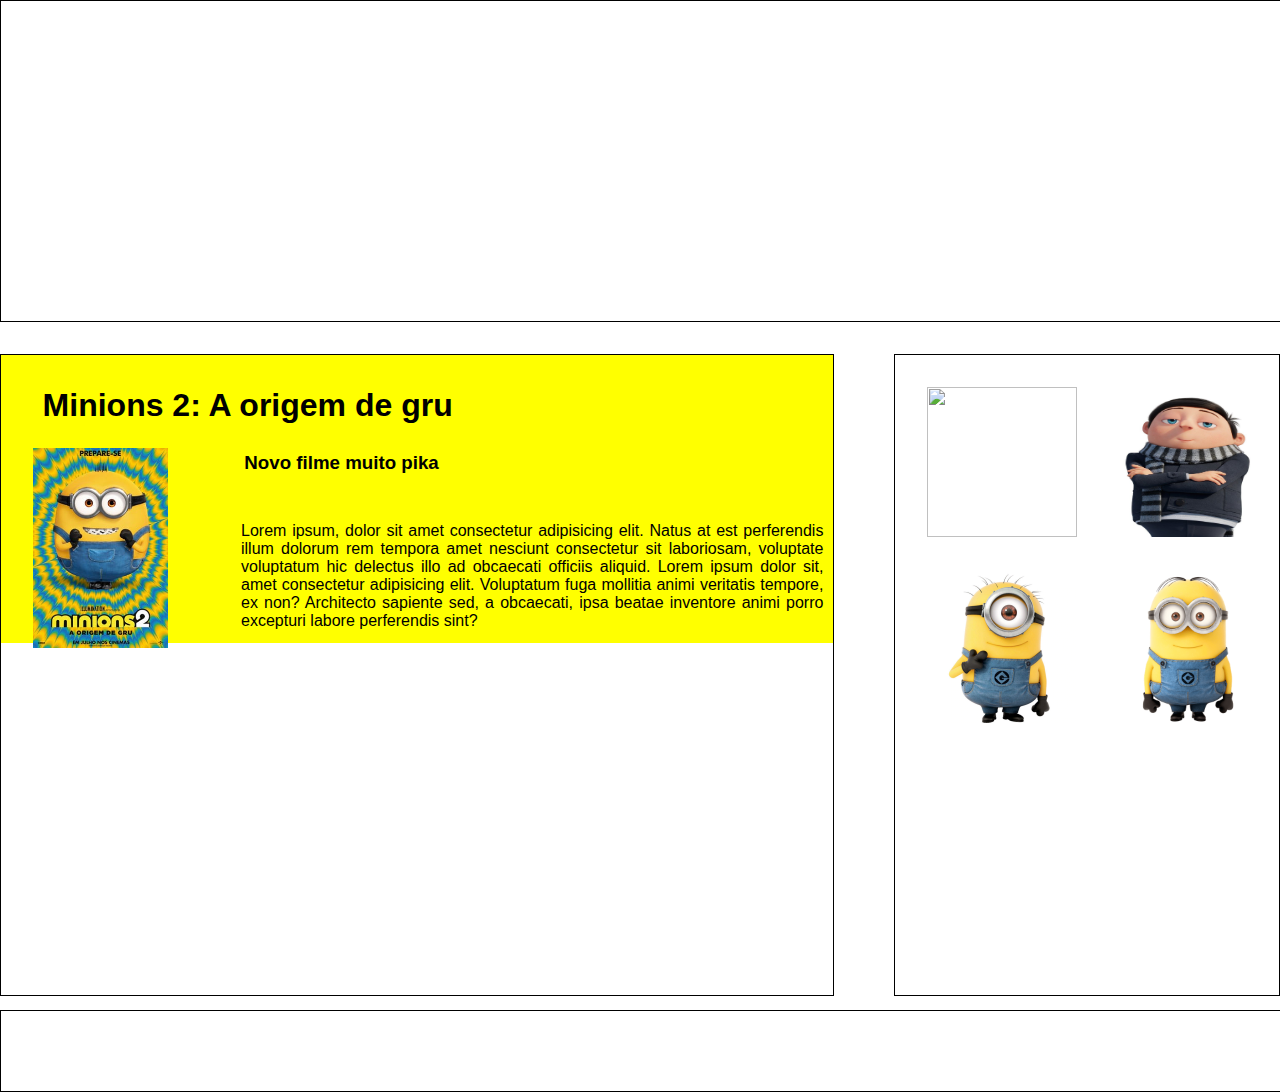
==== index.html @ b5227cea "Merge remote-tracking branch 'origin/grade'" ====
<!DOCTYPE html>
<html lang="en">
<head>
    <meta charset="UTF-8">
    <meta http-equiv="X-UA-Compatible" content="IE=edge">
    <meta name="viewport" content="width=, initial-scale=1.0">
    <title>0Site</title>
    <link rel="stylesheet" href="style.css">
</head>
<body>
    <header>

    </header>
    <main>
        <section id="bloco1">
        <h1>Minions 2: A origem de gru</h1>
        <img src="img/minions-2.jpg" height="200em" width="">
        <div>
        <h3>Novo filme muito pika</h3>
        <p>Lorem ipsum, dolor sit amet consectetur adipisicing elit. Natus at est perferendis illum dolorum rem tempora amet nesciunt consectetur sit laboriosam, voluptate voluptatum hic delectus illo ad obcaecati officiis aliquid. Lorem ipsum dolor sit, amet consectetur adipisicing elit. Voluptatum fuga mollitia animi veritatis tempore, ex non? Architecto sapiente sed, a obcaecati, ipsa beatae inventore animi porro excepturi labore perferendis sint?</p>
        </div>   
        </section> 
    </main>
    <aside>
        <section id="grade">
        <img src="img/BANANA.png" height="150em" width="150em">
        <img src="img/gru.png" height="150" width="150">
        <img src="img/Minion1.png" height="150" width="150">
        <img src="img/minion2.png" height="150" width="150">
        </section>
    </aside>
    <footer>
        
    </footer>
    <script src="script.js"></script>
</body>
</html>
---- style.css ----
*{
    font-family: Arial, Helvetica, sans-serif;
    padding: 0;
    margin: 0;
}
header{
    border: 1px solid black;
    height: 20em;
    width: 100%;
}
main{
    border: 1px solid black;
    height: 40em;
    width: 65%;
    display: flex;
    float: left;
    margin-top: 2em;
}
aside{
    margin-top: 2em;
    height: 40em;
    width: 30%;
    float: right;
    display: flex;
    border: 1px solid black;
}
footer{
    height: 5em;
    margin-top: 43em;
    width: 100%;
    border: 1px solid black;
}
#bloco1{
    height: 18em;
    width: 100%;
    background-color: yellow;
}
#bloco1 h1{
    margin-left: 1.3em;
    margin-top: 1em;
}
#bloco1 img{
    float: left;
    display: flex;
    margin-left: 2em;
    margin-top: 1.5em;
}
#bloco1 h3{
    margin-top: 1.5em;
    margin-left: 13em;
}
#bloco1 p{
    margin-top: 3em;
    width: 70%;
    margin-left: 15em;
    text-align: justify;
}
#grade img{
    margin-left: 2em;
    margin-top: 2em;
}
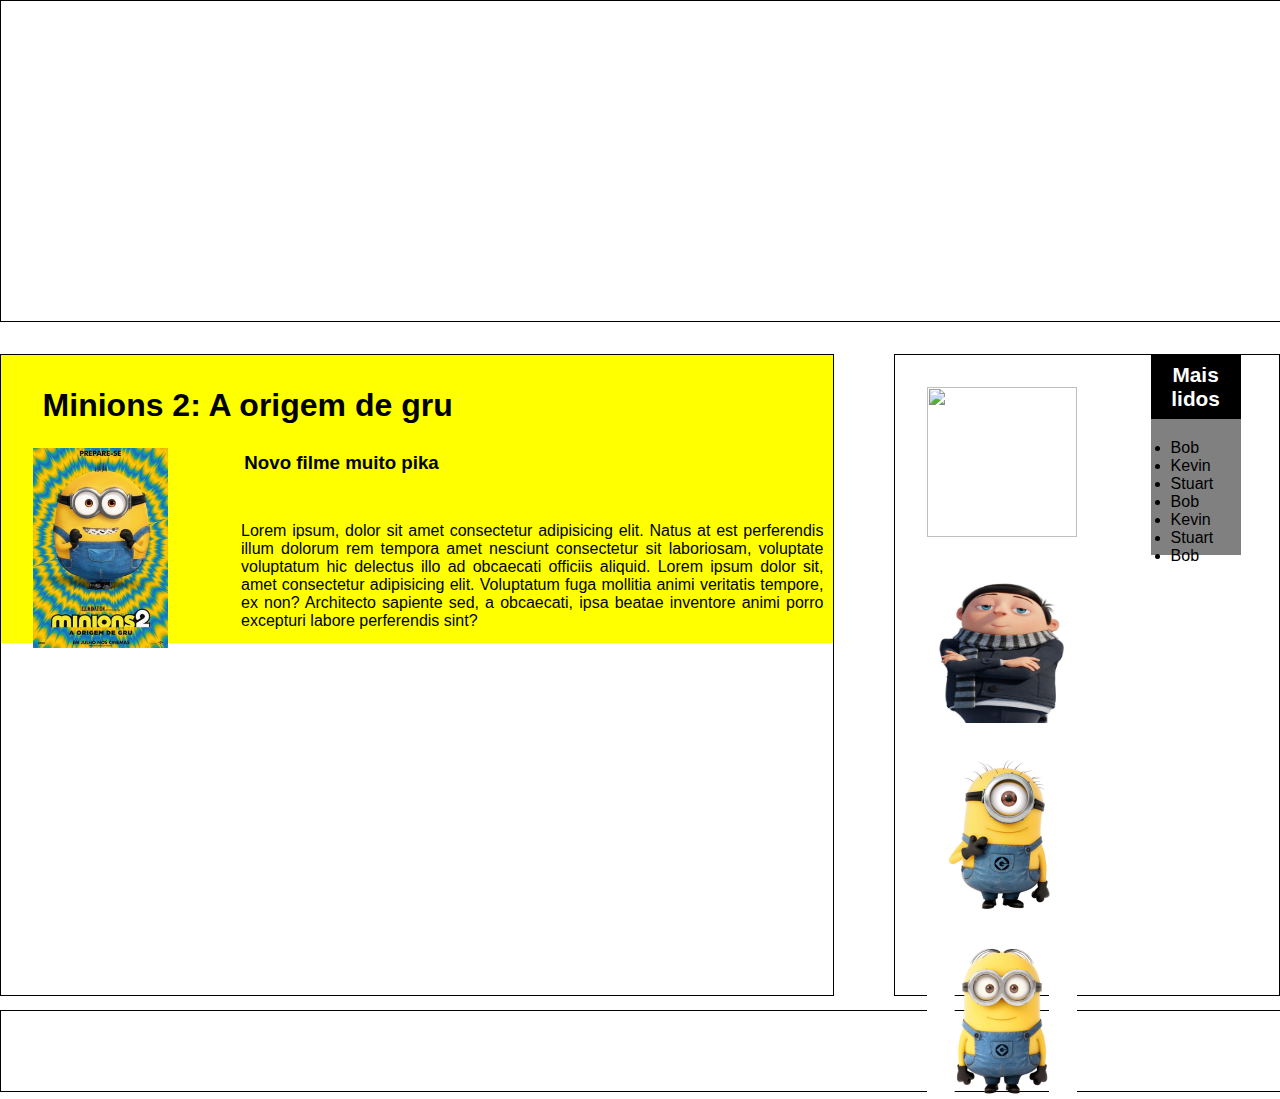
==== commit a3fc45e3: "Merge remote-tracking branch 'origin/lista'" ====
--- a/index.html
+++ b/index.html
@@ -28,6 +28,20 @@
         <img src="img/Minion1.png" height="150" width="150">
         <img src="img/minion2.png" height="150" width="150">
         </section>
+        
+        <div class="mais-lidos">
+            <h3 class="mais-lidos-titulo">Mais lidos</h3>
+            <ul class="ul-mais-lidos">
+                <li>Bob</li>
+                <li>Kevin</li>
+                <li>Stuart</li>
+                <li>Bob</li>
+                <li>Kevin</li>
+                <li>Stuart</li>
+                <li>Bob</li>
+            </ul>
+        </div>
+
     </aside>
     <footer>
         
--- a/style.css
+++ b/style.css
@@ -1,9 +1,11 @@
 *{
+
     font-family: Arial, Helvetica, sans-serif;
     padding: 0;
     margin: 0;
 }
 header{
+    
     border: 1px solid black;
     height: 20em;
     width: 100%;
@@ -24,6 +26,30 @@
     display: flex;
     border: 1px solid black;
 }
+
+.mais-lidos{
+    width: 80%;
+    margin-left: 10%;
+    margin-right: 10%;
+    height: 200px;
+    display: flex;
+    flex-direction: column;
+    gap: 20px;
+    background-color: gray;
+}
+
+.mais-lidos-titulo{
+    background-color: black;
+    color: white;
+    text-align: center;
+    padding: 8px;
+    font-size: 1.3em;
+}
+
+.ul-mais-lidos{
+    margin-left: 20px;
+}
+
 footer{
     height: 5em;
     margin-top: 43em;
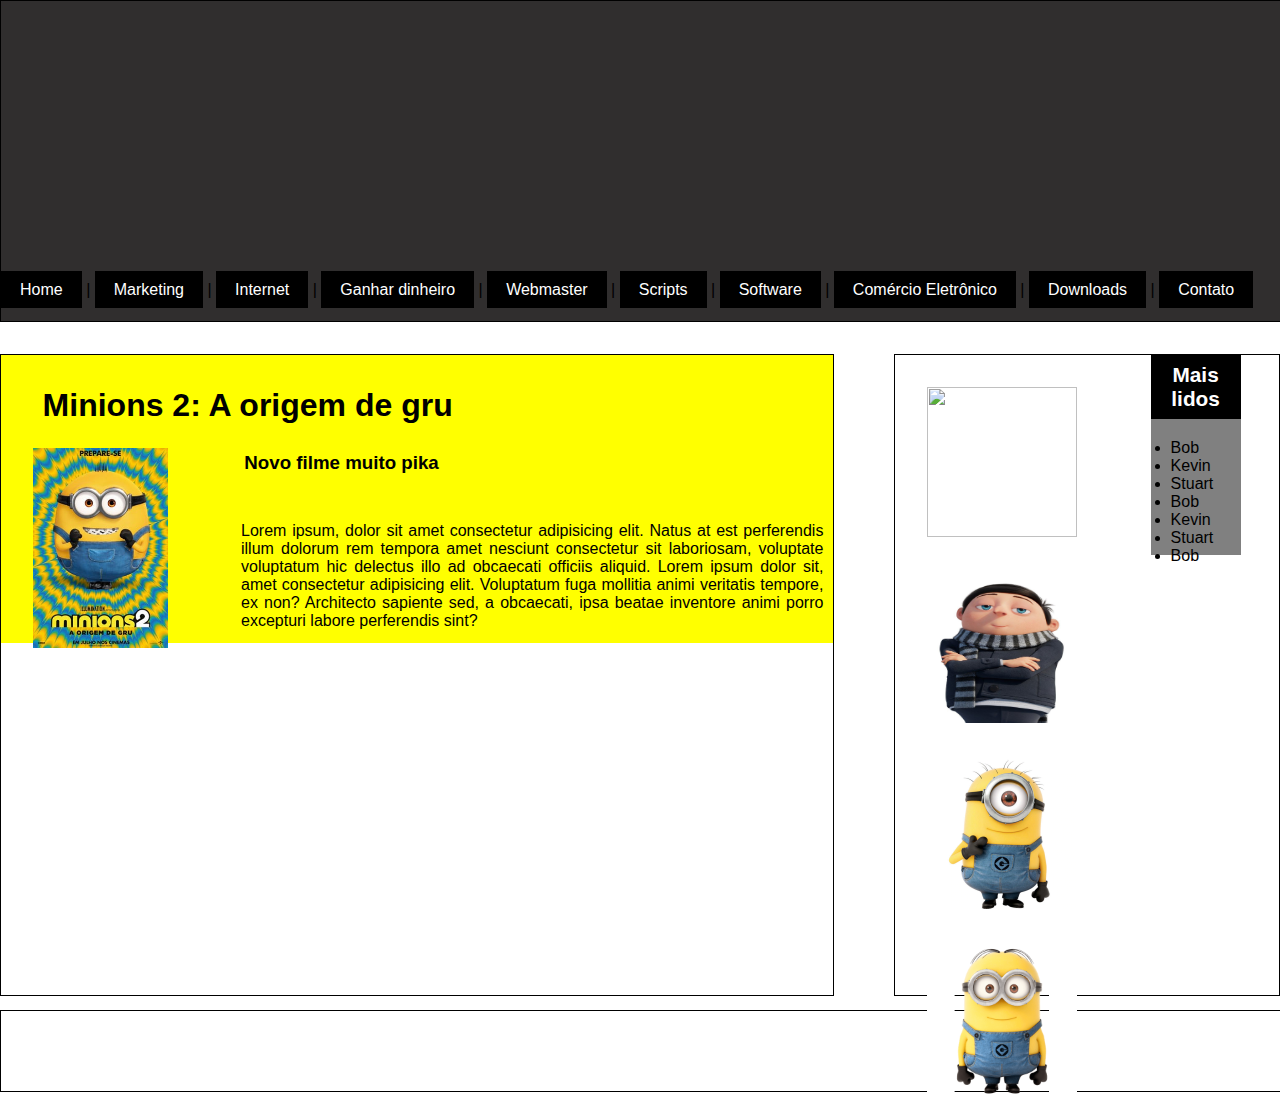
==== commit be677045: "Merge remote-tracking branch 'origin/nav'" ====
--- a/index.html
+++ b/index.html
@@ -9,7 +9,22 @@
 </head>
 <body>
     <header>
-
+        <section>
+        <nav>
+            <ul>
+                <a href="">Home</a>  |
+                <a href="">Marketing</a>  |
+                <a href="">Internet</a>  |
+                <a href="">Ganhar dinheiro</a>  |
+                <a href="">Webmaster</a>  |
+                <a href="">Scripts</a>  |
+                <a href="">Software</a>  |
+                <a href="">Comércio Eletrônico</a>  |
+                <a href="">Downloads</a>  |
+                <a href="">Contato</a>  
+            </ul>
+        </nav>
+    </section>
     </header>
     <main>
         <section id="bloco1">
--- a/style.css
+++ b/style.css
@@ -9,6 +9,24 @@
     border: 1px solid black;
     height: 20em;
     width: 100%;
+    background-color: rgb(48, 46, 46);
+}
+header nav{
+    display: flex;
+    flex-wrap: wrap;
+    margin-top: 280px;
+}
+header nav a{
+    text-decoration: none;
+    text-align: center;
+    background-color: black;
+    color: white;
+    padding: 10px 19px;
+    margin: 0;
+}
+header nav :hover{
+    background-color: rgb(48, 46, 46);
+    color: black;
 }
 main{
     border: 1px solid black;
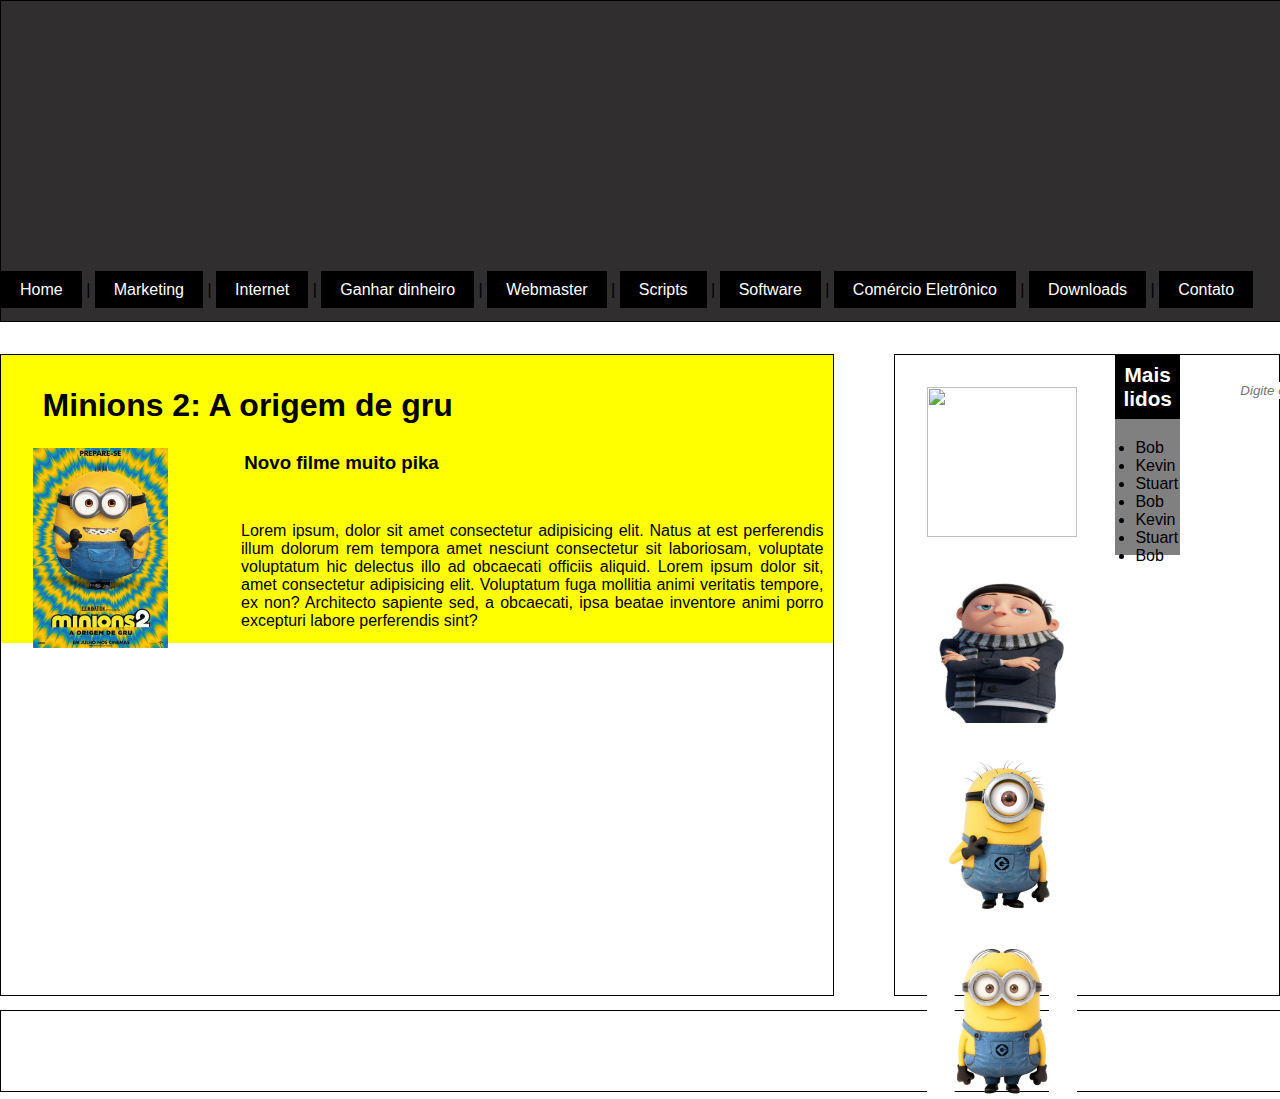
==== commit e8d1ee56: "Merge remote-tracking branch 'origin/pesquisa'" ====
--- a/index.html
+++ b/index.html
@@ -57,6 +57,8 @@
             </ul>
         </div>
 
+        <form><input type="text" placeholder=" Digite o termo e pressione enter"></form>
+
     </aside>
     <footer>
         
--- a/style.css
+++ b/style.css
@@ -74,6 +74,7 @@
     width: 100%;
     border: 1px solid black;
 }
+
 #bloco1{
     height: 18em;
     width: 100%;
@@ -102,4 +103,13 @@
 #grade img{
     margin-left: 2em;
     margin-top: 2em;
-}+}
+
+form input{
+    border: 1px solid white ;
+    width: 345px;
+    margin-left: 5%;
+    margin-top: 2em;
+    font-style: italic;
+}
+
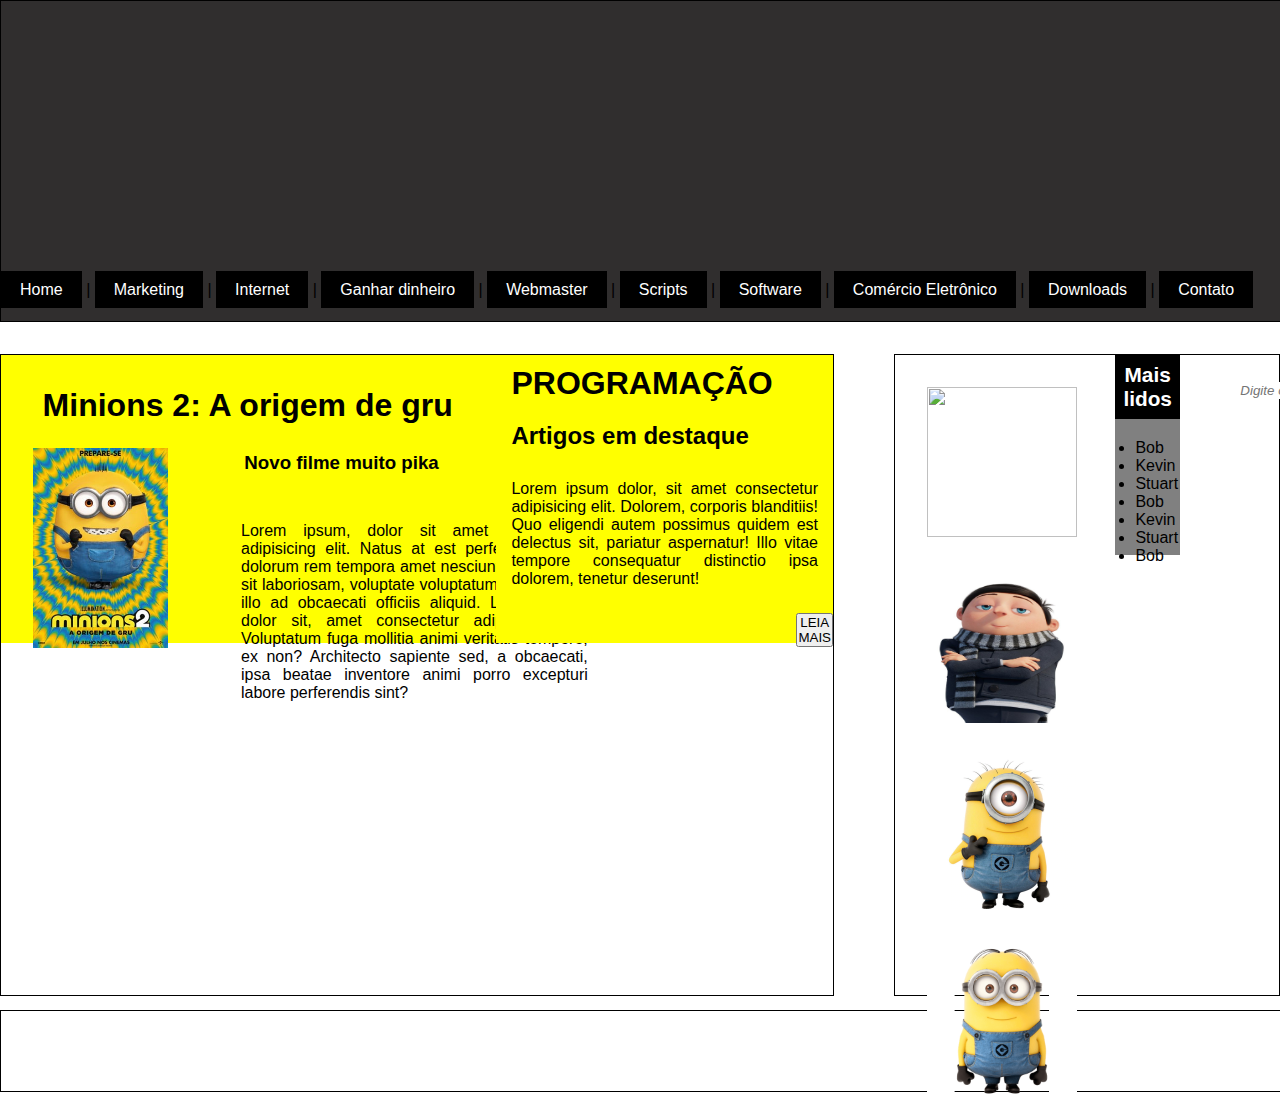
==== commit dc393880: "Merge remote-tracking branch 'origin/programação'" ====
--- a/index.html
+++ b/index.html
@@ -35,6 +35,13 @@
         <p>Lorem ipsum, dolor sit amet consectetur adipisicing elit. Natus at est perferendis illum dolorum rem tempora amet nesciunt consectetur sit laboriosam, voluptate voluptatum hic delectus illo ad obcaecati officiis aliquid. Lorem ipsum dolor sit, amet consectetur adipisicing elit. Voluptatum fuga mollitia animi veritatis tempore, ex non? Architecto sapiente sed, a obcaecati, ipsa beatae inventore animi porro excepturi labore perferendis sint?</p>
         </div>   
         </section> 
+        <section id="programa">
+        <h1>PROGRAMAÇÃO</h1>
+        <h2>Artigos em destaque</h2>
+        <p>Lorem ipsum dolor, sit amet consectetur adipisicing elit. Dolorem, corporis blanditiis! Quo eligendi autem possimus quidem est delectus sit, pariatur aspernatur! Illo vitae tempore consequatur distinctio ipsa dolorem, tenetur deserunt!</p>
+        <button type="button">LEIA MAIS</button>
+        </section>
+
     </main>
     <aside>
         <section id="grade">
--- a/style.css
+++ b/style.css
@@ -113,3 +113,28 @@
     font-style: italic;
 }
 
+
+#programa{
+    height: 18em;
+    width: 49%;
+    background-color: yellow;
+}
+#programa h1{
+    margin-top: 10px;
+    margin-left: 15px;
+}
+#programa h2{
+    margin-top: 20px;
+    margin-left: 15px;
+    margin-bottom: 30px;
+}
+#programa p{
+    margin-left: 15px;
+    text-align: justify;
+    margin-right: 15px;
+}
+#programa button{
+    margin-left: 300px;
+    margin-top: 25px;
+}
+
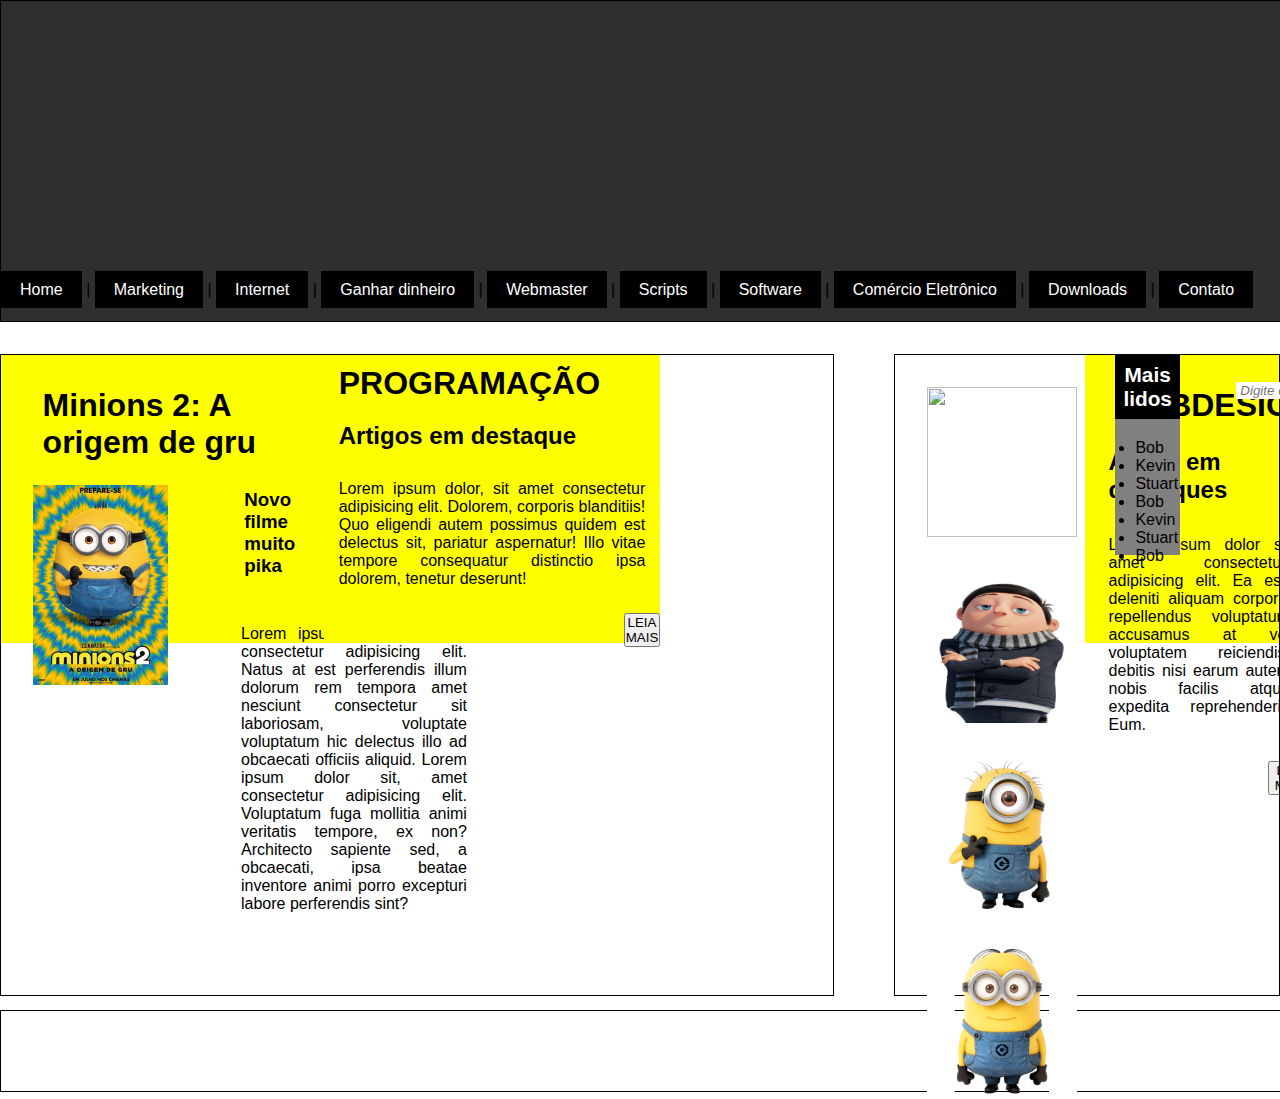
==== commit ce553f90: "Merge remote-tracking branch 'origin/webdesign'" ====
--- a/index.html
+++ b/index.html
@@ -27,6 +27,7 @@
     </section>
     </header>
     <main>
+
         <section id="bloco1">
         <h1>Minions 2: A origem de gru</h1>
         <img src="img/minions-2.jpg" height="200em" width="">
@@ -40,6 +41,13 @@
         <h2>Artigos em destaque</h2>
         <p>Lorem ipsum dolor, sit amet consectetur adipisicing elit. Dolorem, corporis blanditiis! Quo eligendi autem possimus quidem est delectus sit, pariatur aspernatur! Illo vitae tempore consequatur distinctio ipsa dolorem, tenetur deserunt!</p>
         <button type="button">LEIA MAIS</button>
+        </section>
+
+        <section id="bloco3">
+            <h1>WEBDESIGN</h1>
+            <h2>Artigo em destaques</h2>
+            <p>Lorem ipsum dolor sit amet consectetur, adipisicing elit. Ea est, deleniti aliquam corporis repellendus voluptatum accusamus at vel voluptatem reiciendis, debitis nisi earum autem nobis facilis atque expedita reprehenderit. Eum.</p>
+            <button>LEIA MAIS</button>
         </section>
 
     </main>
--- a/style.css
+++ b/style.css
@@ -75,6 +75,7 @@
     border: 1px solid black;
 }
 
+
 #bloco1{
     height: 18em;
     width: 100%;
@@ -138,3 +139,30 @@
     margin-top: 25px;
 }
 
+
+#bloco3{
+    height: 18em;
+    width: 49%;
+    margin-left: 51%;
+    background-color: yellow;
+}
+#bloco3 h2{
+    margin-top: 1em;
+    margin-left: 1em;
+
+}
+#bloco3 h1{
+    margin-top: 1em;
+    margin-left: 1em;
+}
+#bloco3 p{
+    margin-top: 2em;
+    margin-left: 1.5em;
+    margin-right: 1.5em;
+    text-align: justify;
+}
+#bloco3 button{
+    margin-left: 80%;
+    margin-top: 2em;
+}
+
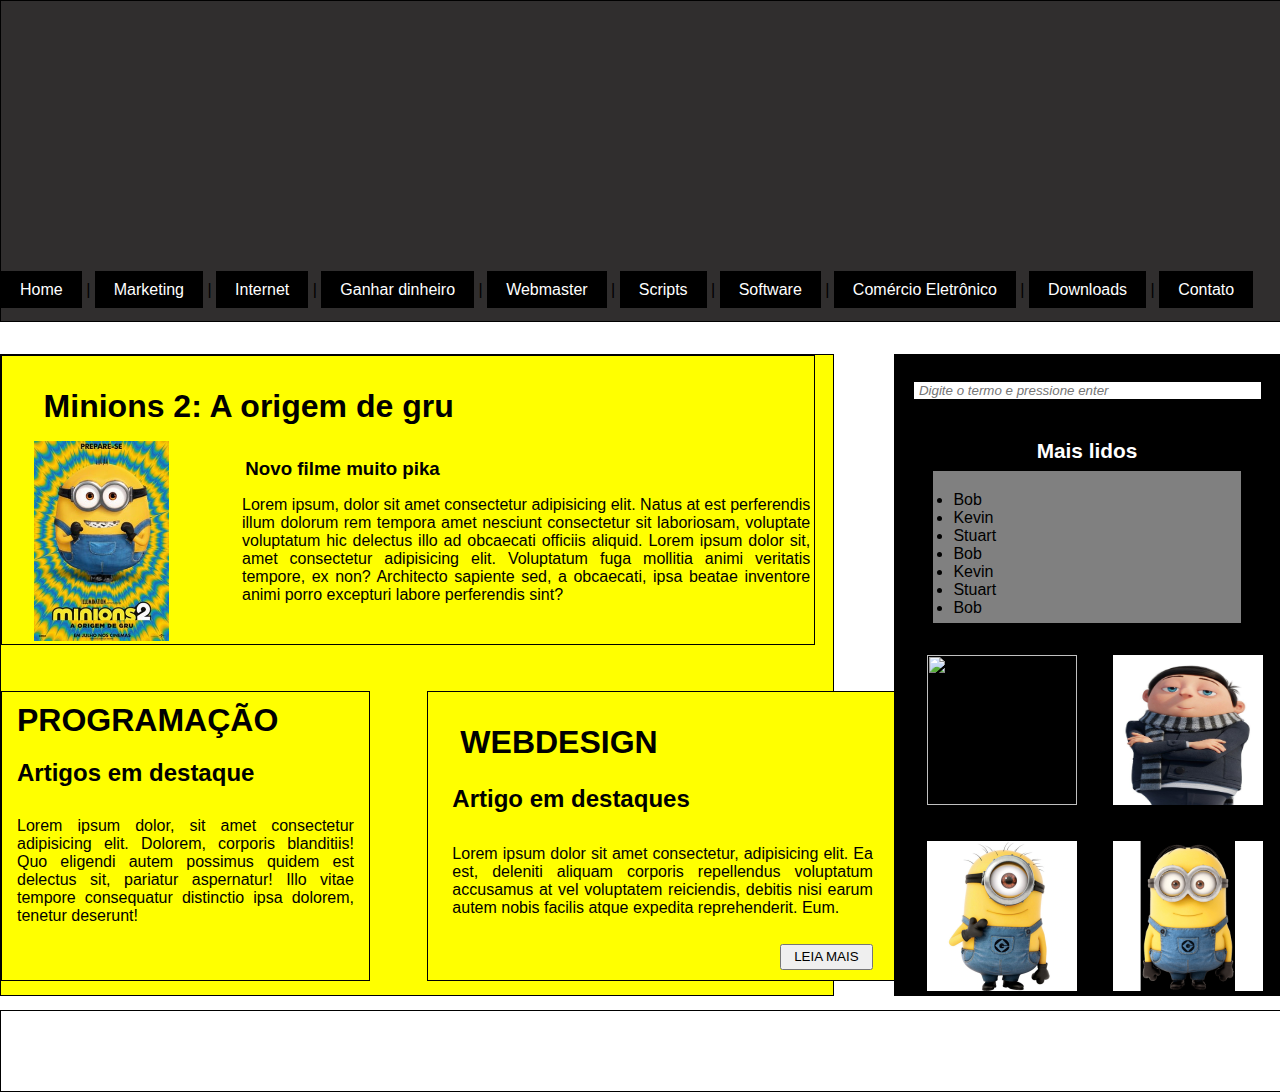
==== commit 4d00a3f4: "main_mod" ====
--- a/index.html
+++ b/index.html
@@ -28,6 +28,7 @@
     </header>
     <main>
 
+        <article>
         <section id="bloco1">
         <h1>Minions 2: A origem de gru</h1>
         <img src="img/minions-2.jpg" height="200em" width="">
@@ -36,29 +37,28 @@
         <p>Lorem ipsum, dolor sit amet consectetur adipisicing elit. Natus at est perferendis illum dolorum rem tempora amet nesciunt consectetur sit laboriosam, voluptate voluptatum hic delectus illo ad obcaecati officiis aliquid. Lorem ipsum dolor sit, amet consectetur adipisicing elit. Voluptatum fuga mollitia animi veritatis tempore, ex non? Architecto sapiente sed, a obcaecati, ipsa beatae inventore animi porro excepturi labore perferendis sint?</p>
         </div>   
         </section> 
+
         <section id="programa">
         <h1>PROGRAMAÇÃO</h1>
         <h2>Artigos em destaque</h2>
         <p>Lorem ipsum dolor, sit amet consectetur adipisicing elit. Dolorem, corporis blanditiis! Quo eligendi autem possimus quidem est delectus sit, pariatur aspernatur! Illo vitae tempore consequatur distinctio ipsa dolorem, tenetur deserunt!</p>
-        <button type="button">LEIA MAIS</button>
         </section>
 
+        </article>
+
+        <article id="article">
         <section id="bloco3">
             <h1>WEBDESIGN</h1>
             <h2>Artigo em destaques</h2>
             <p>Lorem ipsum dolor sit amet consectetur, adipisicing elit. Ea est, deleniti aliquam corporis repellendus voluptatum accusamus at vel voluptatem reiciendis, debitis nisi earum autem nobis facilis atque expedita reprehenderit. Eum.</p>
             <button>LEIA MAIS</button>
         </section>
+        </article>
 
     </main>
     <aside>
-        <section id="grade">
-        <img src="img/BANANA.png" height="150em" width="150em">
-        <img src="img/gru.png" height="150" width="150">
-        <img src="img/Minion1.png" height="150" width="150">
-        <img src="img/minion2.png" height="150" width="150">
-        </section>
-        
+        <form><input type="text" placeholder=" Digite o termo e pressione enter"></form>
+
         <div class="mais-lidos">
             <h3 class="mais-lidos-titulo">Mais lidos</h3>
             <ul class="ul-mais-lidos">
@@ -72,7 +72,16 @@
             </ul>
         </div>
 
-        <form><input type="text" placeholder=" Digite o termo e pressione enter"></form>
+        <section id="grade">
+        <img src="img/BANANA.png" height="150em" width="150em">
+        <img src="img/gru.png" height="150" width="150">
+        <img src="img/Minion1.png" height="150" width="150">
+        <img src="img/minion2.png" height="150" width="150">
+        </section>
+        
+        
+
+    
 
     </aside>
     <footer>
--- a/style.css
+++ b/style.css
@@ -35,6 +35,7 @@
     display: flex;
     float: left;
     margin-top: 2em;
+    background-color: yellow;
 }
 aside{
     margin-top: 2em;
@@ -43,6 +44,8 @@
     float: right;
     display: flex;
     border: 1px solid black;
+    flex-direction: column;
+    background-color: black;
 }
 
 .mais-lidos{
@@ -54,6 +57,7 @@
     flex-direction: column;
     gap: 20px;
     background-color: gray;
+    margin-top: 2em;
 }
 
 .mais-lidos-titulo{
@@ -78,25 +82,24 @@
 
 #bloco1{
     height: 18em;
-    width: 100%;
+    width: 250%;
     background-color: yellow;
+    border: 1px solid black;
 }
 #bloco1 h1{
     margin-left: 1.3em;
+     margin-top: 1em;
+}
+#bloco1 img{
+    margin-left: 2em;
     margin-top: 1em;
 }
-#bloco1 img{
-    float: left;
-    display: flex;
-    margin-left: 2em;
-    margin-top: 1.5em;
-}
 #bloco1 h3{
-    margin-top: 1.5em;
+    margin-top: -10em;
     margin-left: 13em;
 }
 #bloco1 p{
-    margin-top: 3em;
+    margin-top: 1em;
     width: 70%;
     margin-left: 15em;
     text-align: justify;
@@ -117,8 +120,13 @@
 
 #programa{
     height: 18em;
-    width: 49%;
+    width: 113%;
     background-color: yellow;
+    display: flex;
+    float: left;
+    margin-top: 2.9em;
+    border: 1px solid black;
+    flex-direction: column;
 }
 #programa h1{
     margin-top: 10px;
@@ -143,8 +151,14 @@
 #bloco3{
     height: 18em;
     width: 49%;
-    margin-left: 51%;
     background-color: yellow;
+    display: flex;
+    float: right;
+    margin-top: 21em;
+    border: 1px solid black;
+    margin-right: 24em;
+    flex-direction: column;
+    margin-left: 21.3em;
 }
 #bloco3 h2{
     margin-top: 1em;
@@ -162,7 +176,12 @@
     text-align: justify;
 }
 #bloco3 button{
-    margin-left: 80%;
+    height: 2em;
+    width: 7em;
     margin-top: 2em;
+    margin-left: 75%;
+}
+main article{
+    flex-direction: column;
 }
 
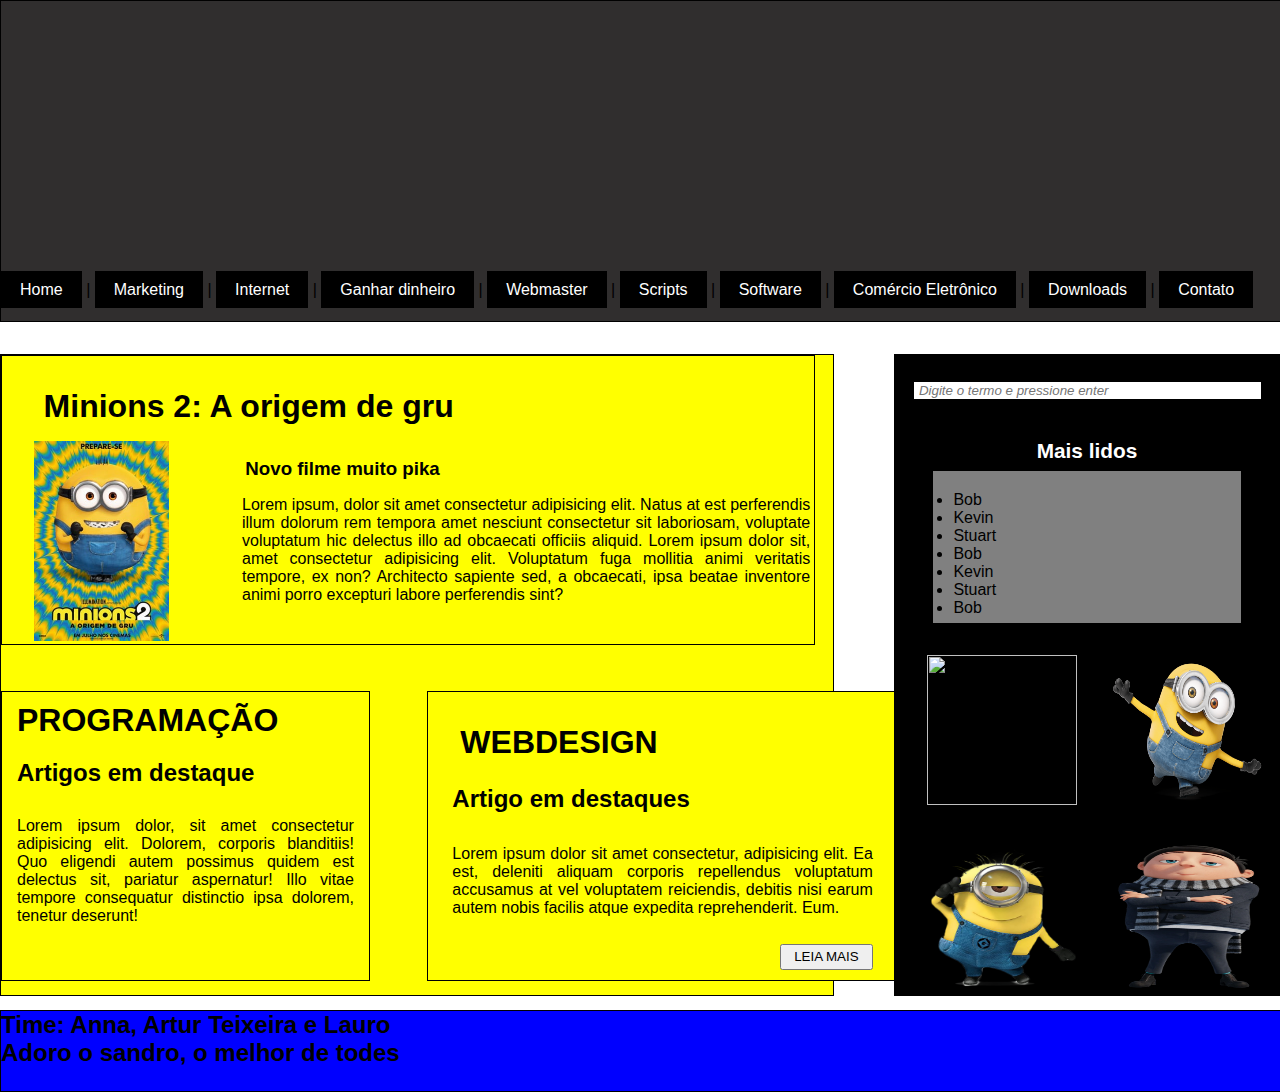
==== commit e3e0fbbc: "main_mod" ====
--- a/index.html
+++ b/index.html
@@ -74,9 +74,9 @@
 
         <section id="grade">
         <img src="img/BANANA.png" height="150em" width="150em">
+        <img src="img/MinionBrincando.png" height="150" width="150">
+        <img src="img/MinionDançando.png" height="150" width="150">
         <img src="img/gru.png" height="150" width="150">
-        <img src="img/Minion1.png" height="150" width="150">
-        <img src="img/minion2.png" height="150" width="150">
         </section>
         
         
@@ -85,7 +85,8 @@
 
     </aside>
     <footer>
-        
+        <h2>Time: Anna, Artur Teixeira e Lauro</h2>
+        <h2>Adoro o sandro, o melhor de todes</h2>
     </footer>
     <script src="script.js"></script>
 </body>
--- a/style.css
+++ b/style.css
@@ -77,6 +77,9 @@
     margin-top: 43em;
     width: 100%;
     border: 1px solid black;
+    background-color: blue;
+}
+footer h2{
 }
 
 
